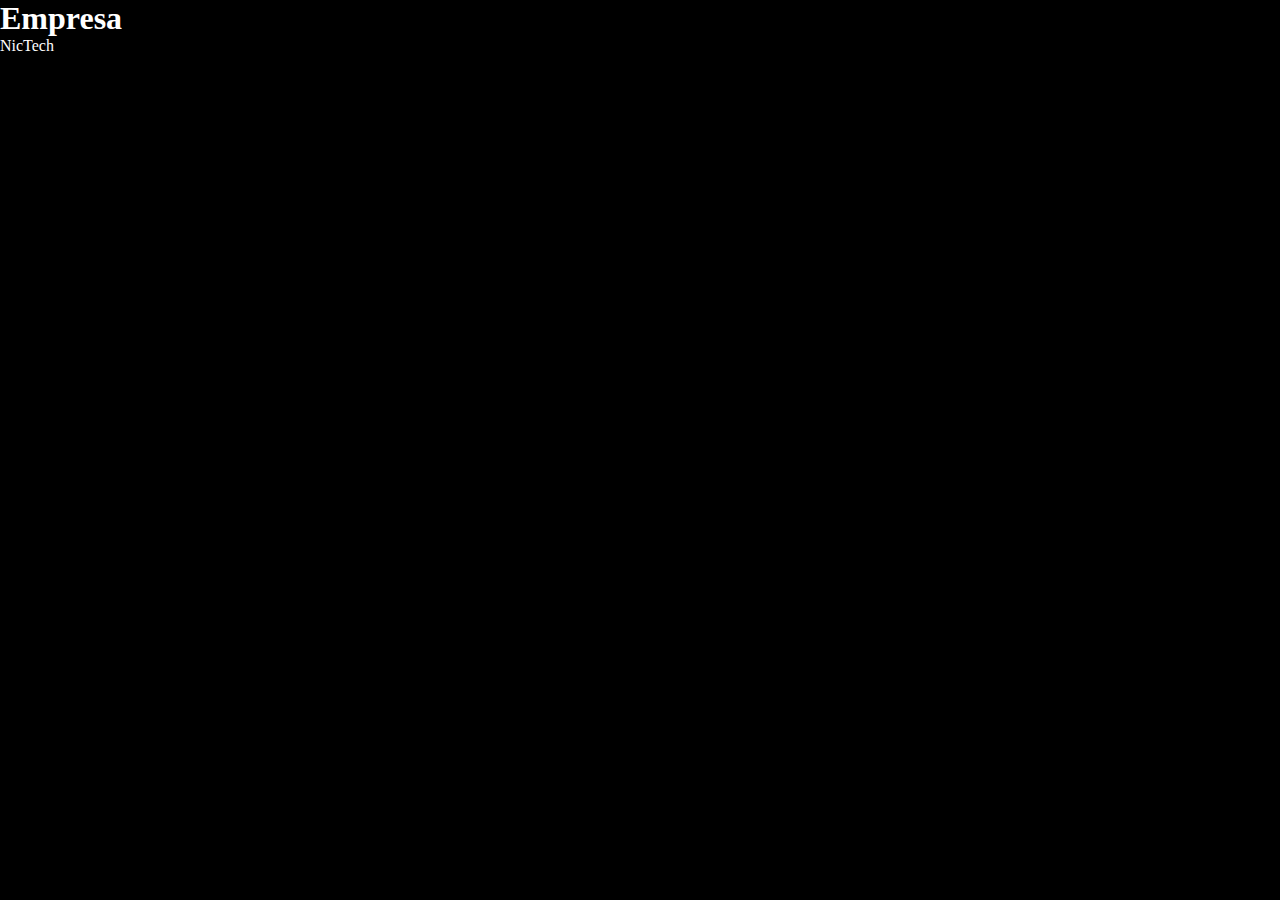
==== empresa.html @ 243712a9 "criando estrutura html e de pastas de csse js" ====
<!DOCTYPE html>
<html lang="en">
<head>
    <meta charset="UTF-8">
    <meta name="viewport" content="width=device-width, initial-scale=1.0">
    <link rel="stylesheet" href="assets/css/estilo.css">
    <title>Empresa</title>
</head>
<body>
    <h1>Empresa</h1>
    <p>NicTech</p>
    <script src="assets/js/app.js"></script>
</body>
</html>
---- assets/css/estilo.css ----
* {
    padding: 0;
    margin: 0;
    box-sizing: border-box;
}

body{
    background-color: black;
    color: white;
    font-size: 16px;
}
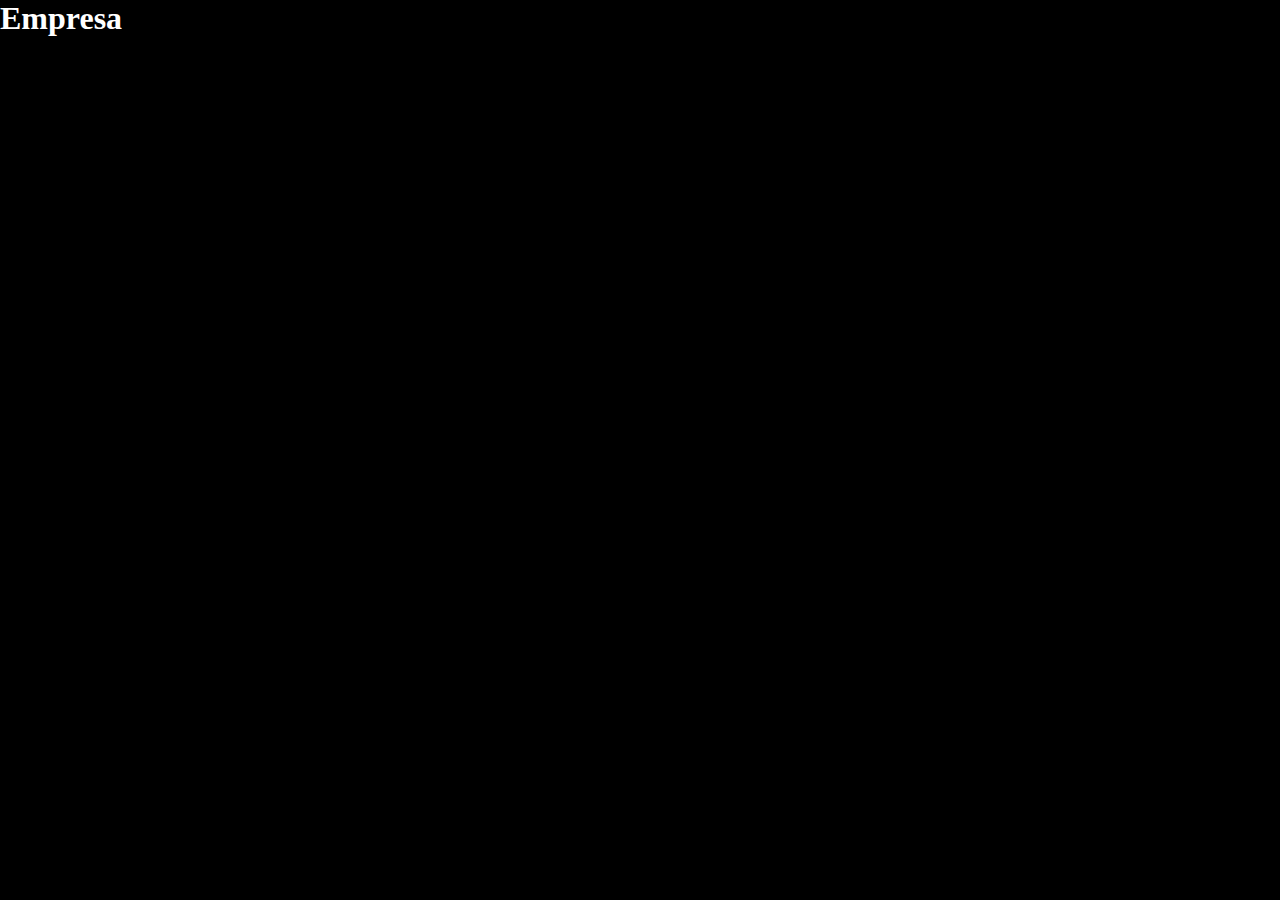
==== commit 937c6877: "alterando empresa.html" ====
--- a/empresa.html
+++ b/empresa.html
@@ -8,7 +8,7 @@
 </head>
 <body>
     <h1>Empresa</h1>
-    <p>NicTech</p>
+    
     <script src="assets/js/app.js"></script>
 </body>
 </html>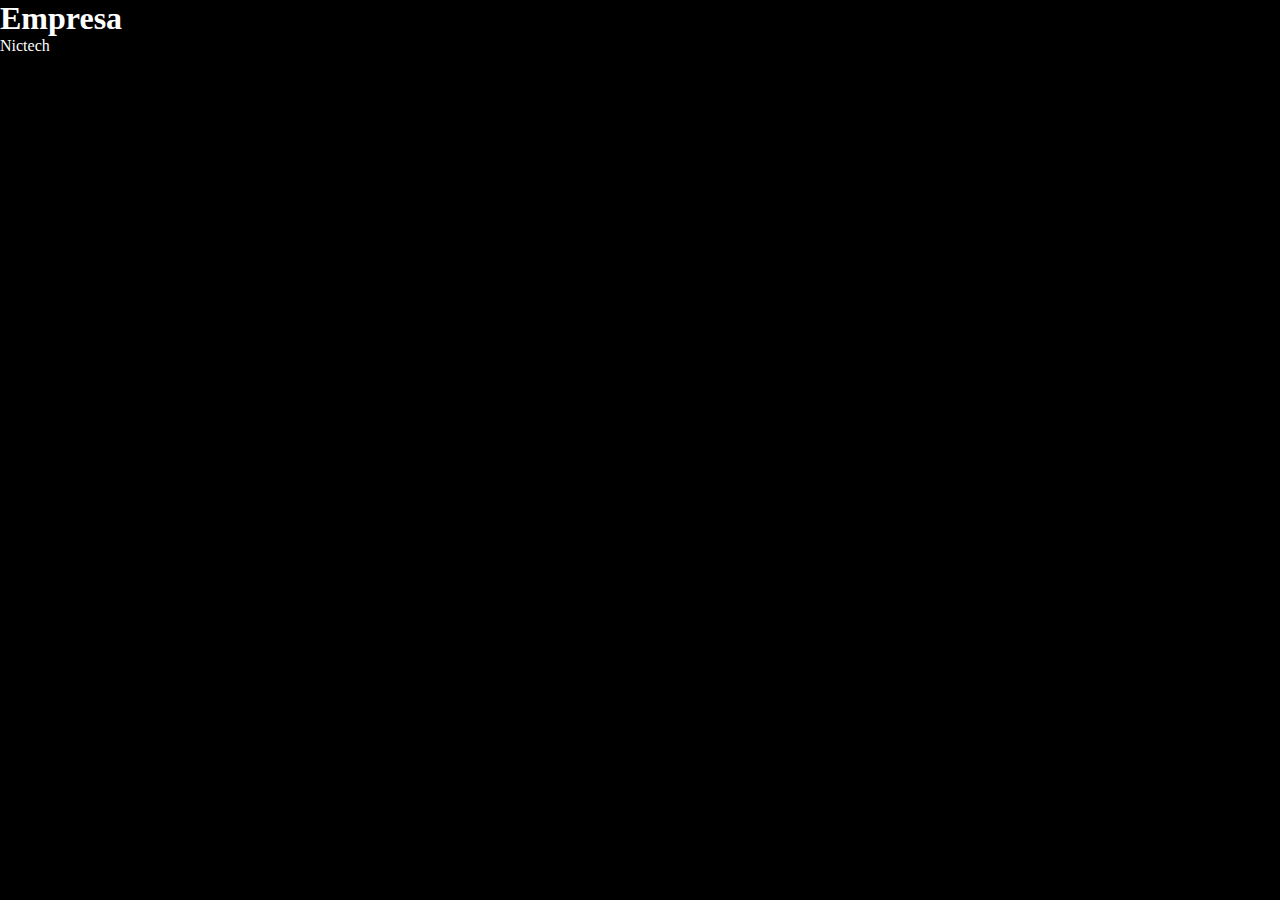
==== commit c13d6862: "Alterando arquivo Readme" ====
--- a/empresa.html
+++ b/empresa.html
@@ -8,7 +8,7 @@
 </head>
 <body>
     <h1>Empresa</h1>
-    
+    <p>Nictech</p>
     <script src="assets/js/app.js"></script>
 </body>
 </html>